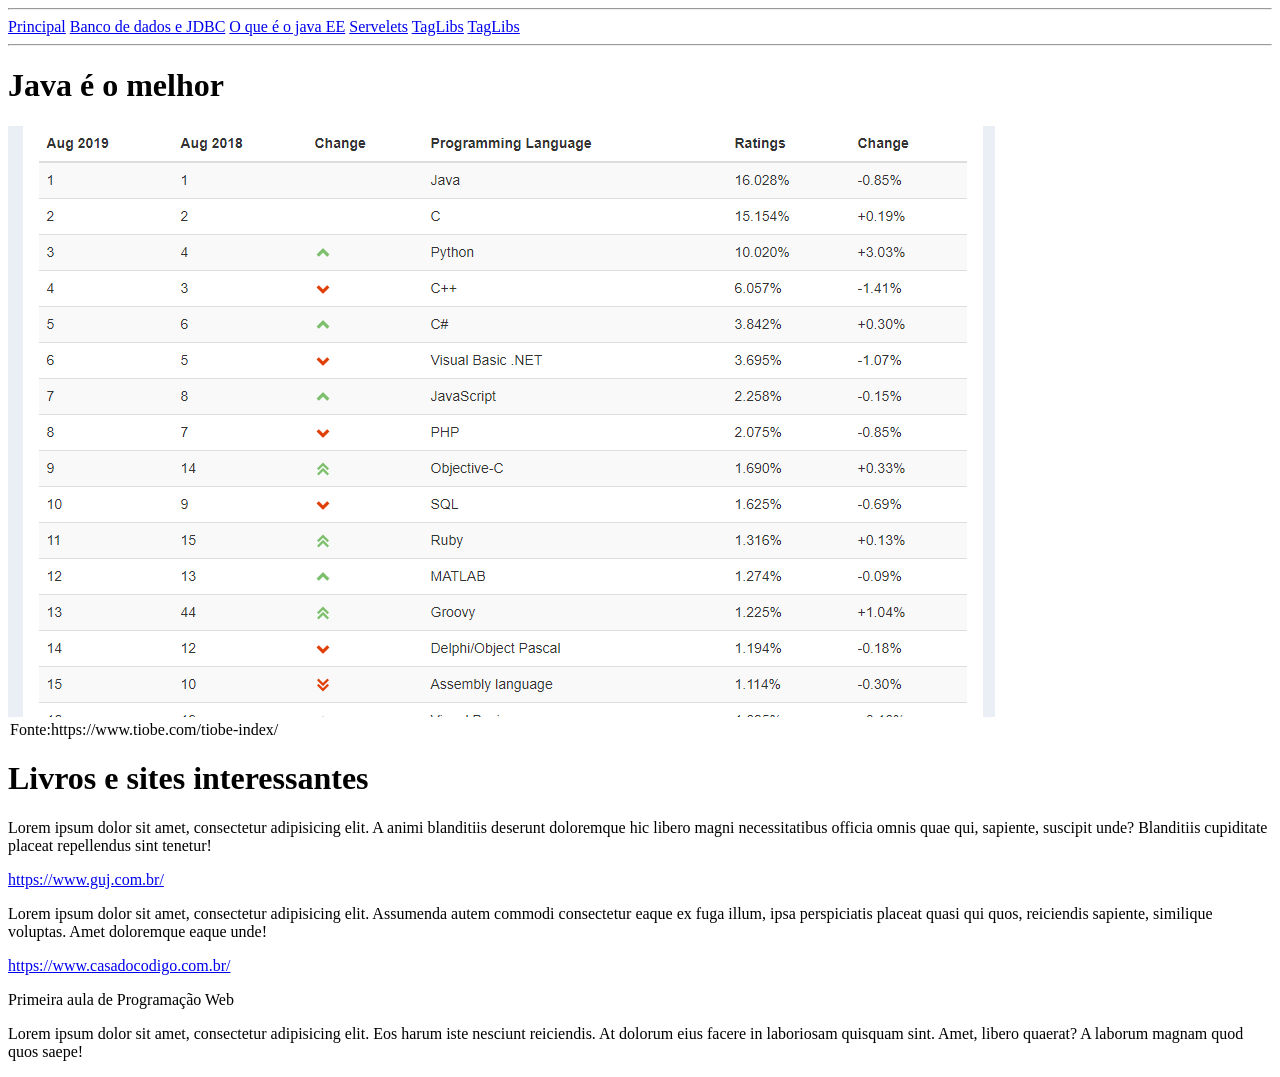
==== aula0-exemplo1/src/index.html @ 503dd5c0 "PRIMEIRO COMMIT, AULA 1" ====
<!DOCTYPE html>
<html lang="pt-br">
<head>
    <meta charset="UTF-8">
    <meta name="viewport" content="width=device-width, user-scalable=no">
    <meta name="keywords" content="HTML5, Java, JSP, JSF">
    <meta name="description" content="Aula de programação para WEB">
    <title>Exemplo 1</title>
</head>
<body>
    <div>
        <section>
            <nav>
                <hr>
                <a href="index.html">Principal</a>
                <a href="banco.html">Banco de dados e JDBC</a>
                <a href="javaEE.html">O que é o java EE</a>
                <a href="jsp.html">Servelets</a>
                <a href="servelets.html">TagLibs</a>
                <a href="taglibs.html">TagLibs</a>
                <hr>
            </nav>
        </section>
        <main>
            <h1>Java é o melhor</h1>
            <img src="img/rank.PNG" alt="">
            <legend>Fonte:https://www.tiobe.com/tiobe-index/</legend>
            <h1>Livros e sites interessantes</h1>
            <p>
                Lorem ipsum dolor sit amet, consectetur adipisicing elit. A animi blanditiis deserunt doloremque hic libero magni necessitatibus officia omnis quae qui, sapiente, suscipit unde? Blanditiis cupiditate placeat repellendus sint tenetur!
            </p>
            <a href="https://www.guj.com.br/" target="_blank">https://www.guj.com.br/</a>
            <p>
                Lorem ipsum dolor sit amet, consectetur adipisicing elit. Assumenda autem commodi consectetur eaque ex fuga illum, ipsa perspiciatis placeat quasi qui quos, reiciendis sapiente, similique voluptas. Amet doloremque eaque unde!
            </p>
            <a href="https://www.casadocodigo.com.br/" target="_blank">https://www.casadocodigo.com.br/</a>
        </main>
        <footer>
            <p>
                Primeira aula de Programação Web
            </p>
            <p>Lorem ipsum dolor sit amet, consectetur adipisicing elit. Eos harum iste nesciunt reiciendis. At dolorum eius facere in laboriosam quisquam sint. Amet, libero quaerat? A laborum magnam quod quos saepe!    </p>
        </footer>
    </div>
</body>
</html>
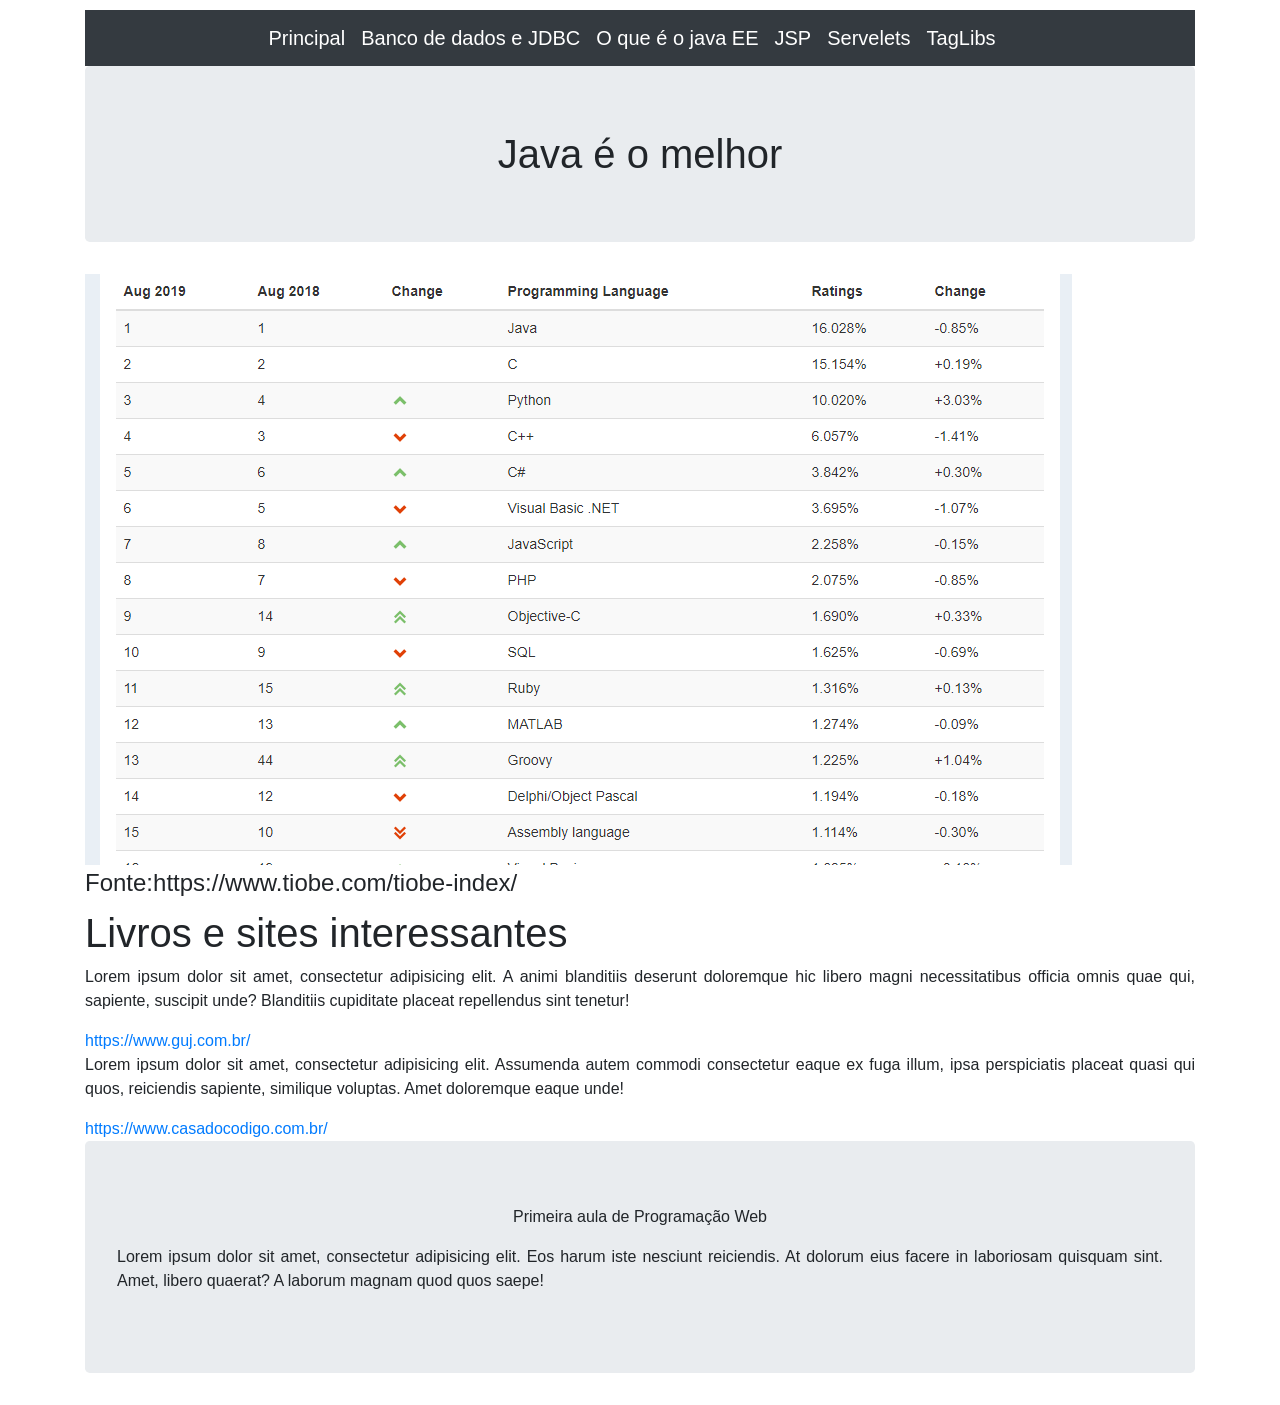
==== commit 49f79558: "aula 20_08" ====
--- a/aula0-exemplo1/src/index.html
+++ b/aula0-exemplo1/src/index.html
@@ -6,40 +6,42 @@
     <meta name="keywords" content="HTML5, Java, JSP, JSF">
     <meta name="description" content="Aula de programação para WEB">
     <title>Exemplo 1</title>
+    <link rel="stylesheet" href="css/estilo.css">
+    <link rel="stylesheet" href="css/css/bootstrap.css">
 </head>
 <body>
-    <div>
+    <div class="container margem">
         <section>
-            <nav>
+            <nav class="navbar navbar-dark bg-dark">
                 <hr>
-                <a href="index.html">Principal</a>
-                <a href="banco.html">Banco de dados e JDBC</a>
-                <a href="javaEE.html">O que é o java EE</a>
-                <a href="jsp.html">Servelets</a>
-                <a href="servelets.html">TagLibs</a>
-                <a href="taglibs.html">TagLibs</a>
+                <a class="navbar-brand" href="index.html">Principal</a>
+                <a class="navbar-brand" href="banco.html">Banco de dados e JDBC</a>
+                <a class="navbar-brand" href="javaEE.html">O que é o java EE</a>
+                <a class="navbar-brand" href="jsp.html">JSP</a>
+                <a class="navbar-brand" href="servelets.html">Servelets</a>
+                <a class="navbar-brand" href="taglibs.html">TagLibs</a>
                 <hr>
             </nav>
         </section>
         <main>
-            <h1>Java é o melhor</h1>
-            <img src="img/rank.PNG" alt="">
+            <h1 id="tipoh1" class="jumbotron text-center">Java é o melhor</h1>
+            <img src="img/rank.PNG" alt="" class="img-fluid">
             <legend>Fonte:https://www.tiobe.com/tiobe-index/</legend>
-            <h1>Livros e sites interessantes</h1>
-            <p>
+            <h1 class="tipovermelho">Livros e sites interessantes</h1>
+            <p class="text-justify">
                 Lorem ipsum dolor sit amet, consectetur adipisicing elit. A animi blanditiis deserunt doloremque hic libero magni necessitatibus officia omnis quae qui, sapiente, suscipit unde? Blanditiis cupiditate placeat repellendus sint tenetur!
             </p>
             <a href="https://www.guj.com.br/" target="_blank">https://www.guj.com.br/</a>
-            <p>
+            <p class="text-justify">
                 Lorem ipsum dolor sit amet, consectetur adipisicing elit. Assumenda autem commodi consectetur eaque ex fuga illum, ipsa perspiciatis placeat quasi qui quos, reiciendis sapiente, similique voluptas. Amet doloremque eaque unde!
             </p>
             <a href="https://www.casadocodigo.com.br/" target="_blank">https://www.casadocodigo.com.br/</a>
         </main>
-        <footer>
+        <footer class="jumbotron text-center">
             <p>
                 Primeira aula de Programação Web
             </p>
-            <p>Lorem ipsum dolor sit amet, consectetur adipisicing elit. Eos harum iste nesciunt reiciendis. At dolorum eius facere in laboriosam quisquam sint. Amet, libero quaerat? A laborum magnam quod quos saepe!    </p>
+            <p class="text-justify">Lorem ipsum dolor sit amet, consectetur adipisicing elit. Eos harum iste nesciunt reiciendis. At dolorum eius facere in laboriosam quisquam sint. Amet, libero quaerat? A laborum magnam quod quos saepe!    </p>
         </footer>
     </div>
 </body>
--- a/aula0-exemplo1/src/css/estilo.css
+++ b/aula0-exemplo1/src/css/estilo.css
@@ -0,0 +1,41 @@
+
+.margem{
+    margin-top:10px;
+}
+nav a{
+    display: block;
+}
+nav a:hover{
+    background-color: beige;
+    color: #000 !important;
+}
+/* comentario*/
+/* body{
+    background-color: lightblue;
+}
+
+h1 {
+    color: white;
+    text-align: center;
+}
+
+p{
+    font-family: Verdana, Geneva, Tahoma, sans-serif;
+    font-size: 20px;
+}
+
+#tipoh1{
+    color: red;
+    text-align: right;
+}
+
+.tipovermelho{
+    color: red;
+    text-align: right;
+    font-family: Tahoma, Geneva, Verdana, sans-serif;
+    font-size: 22px;
+}
+.container {
+    padding: 200px;
+} */
+
